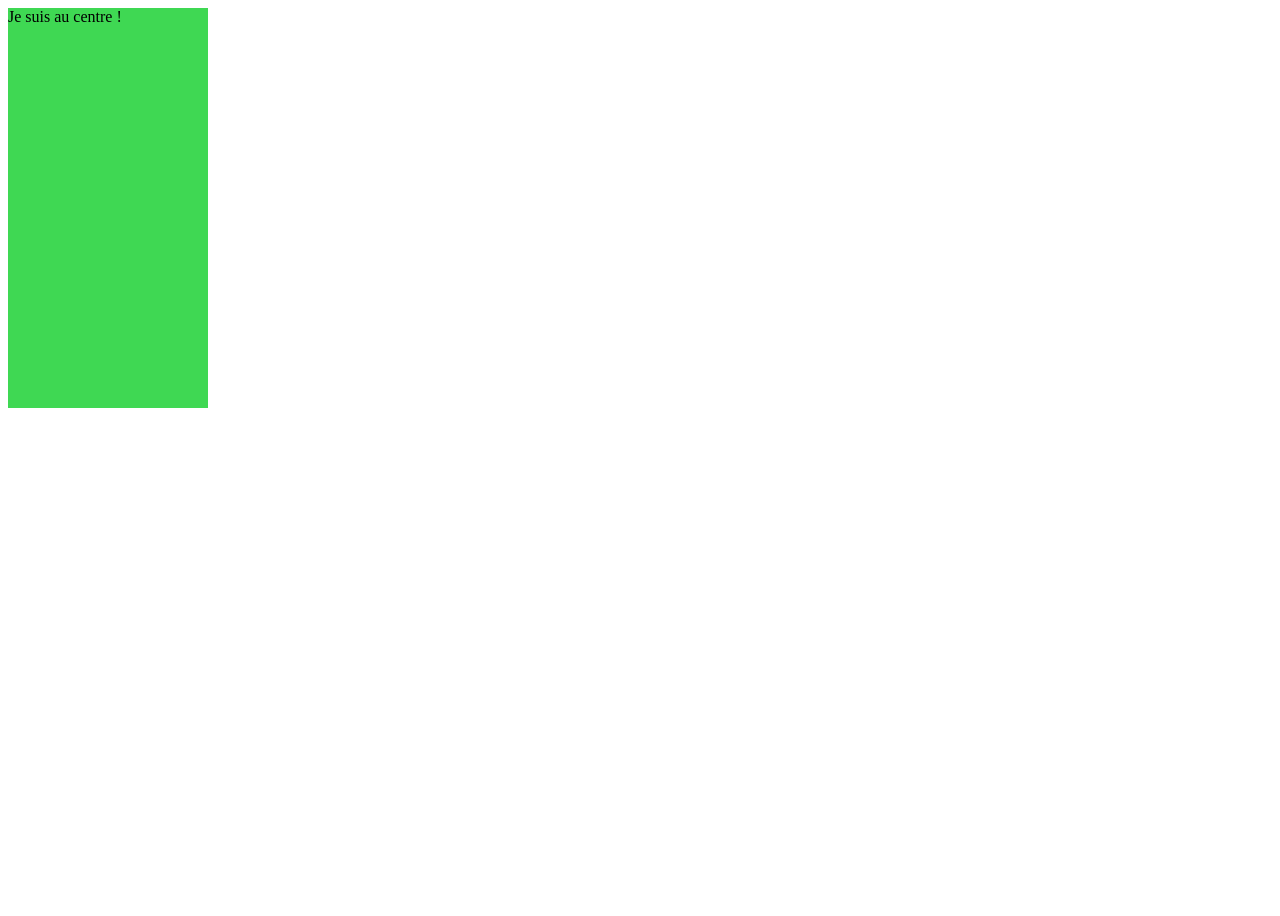
==== index_green_box.html @ 7785c42b "greenbox" ====
<!doctype html>
<html lang="en">
  <head>
    <meta charset="UTF-8" />
    <meta name="viewport" content="width=device-width, initial-scale=1.0" />
    <title>Document</title>
    <link rel="stylesheet" href="style.css" />
  </head>
  <body>
    <div class="container">
      <div class="box">Je suis au centre !</div>
    </div>
  </body>
</html>
---- style.css ----
.le_p {
    color: orange;
    font-size: 2em;
    text-decoration: underline;
    background-color: aqua;
}
.background-color {
    background-color: aqua;

}
.background-linear-gradient {
   background: linear-gradient(
  to left,
  #333333 40%,
  #eeeeee 75%,
  #333333 75%
);

}
.background-img {
    display:flex;
    justify-content:center;
    align-items:center;
    background-image: url("https://picsum.photos/200/300");
    color: #ffff;

}
.border{
    background-color: rgb(10, 243, 69);
    border: 2px dashed black;
    border-radius: 0 2px 6px;
    display: flex;
  justify-content: center; /* Centre horizontalement */
  align-items: center;     /* Centre verticalement */
  height: 10vh;           /* Prend toute la hauteur de l'écran */

}
.container {
  display: flex;
  justify-content: left; /* Centre horizontalement */
  align-items: left;     /* Centre verticalement */
  height: 100vh;           /* Prend toute la hauteur de l'écran */
}

.box {
  width: 200px;
  height: 400px;
  align-items: center;
  background-color: #0cce26c9;
}
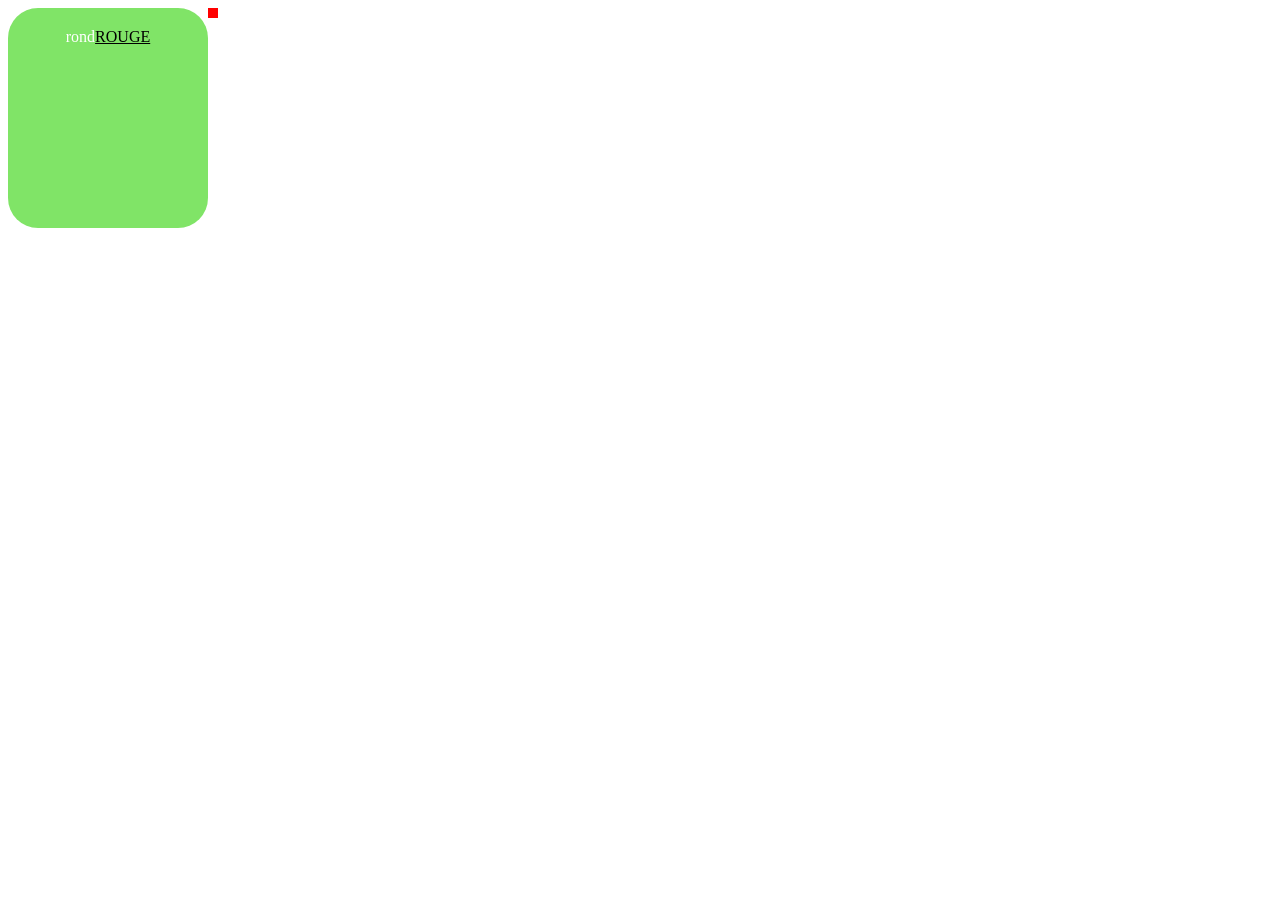
==== commit 4f0965ca: "red box created" ====
--- a/index_green_box.html
+++ b/index_green_box.html
@@ -8,7 +8,11 @@
   </head>
   <body>
     <div class="container">
-      <div class="box">Je suis au centre !</div>
+      <div class="box">
+        rond
+        <a class="ROUGE">ROUGE</a>
+      </div>
+      <div class="rond_rouge"></div>
     </div>
   </body>
 </html>
--- a/style.css
+++ b/style.css
@@ -43,8 +43,25 @@
 }
 
 .box {
+  display: flex;
+  justify-content: center; /* Centre horizontalement */
+  align-items: flex-start; /* Aligne le texte en haut */
+  padding-top: 20px;       /* Ajuste cette valeur pour la hauteur voulue */
+  
+  /* Style de la box */
   width: 200px;
-  height: 400px;
-  align-items: center;
-  background-color: #0cce26c9;
+  height: 200px;
+  background-color: #55db34be;
+  color: white;
+  border-radius: 30px;
 }
+.ROUGE {
+  color: black;
+  text-decoration-line: underline;
+
+}
+.rond_rouge{
+  background-color: red;
+  width: 10px;
+  height: 10px;
+}
